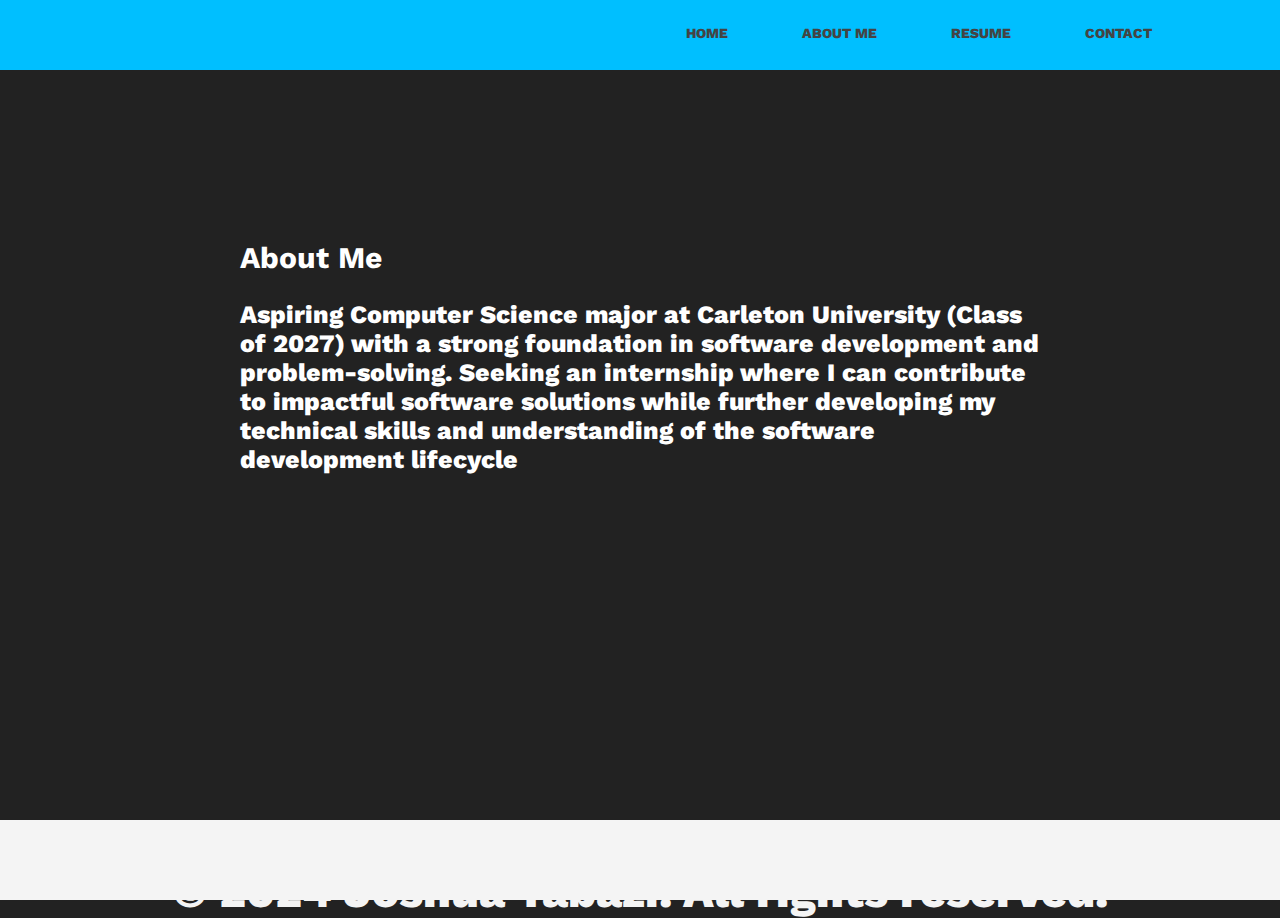
==== about.html @ 632f5064 "Add files via upload" ====
<!DOCTYPE html>
<html lang="en">
<head>
    <meta charset="UTF-8">
    <meta name="viewport" content="width=device-width, initial-scale=1.0">
    <title>Joshua Tabazi</title>
    <link rel="stylesheet" href="styles.css">
</head>
<body>
    <header>
        <header>
            <div class="container">
                <nav>
                    <ul>
                        <li><a href="index.html">Home</a></li>
                        <li><a href="about.html">About Me</a></li>
                        <li><a href="resume.html">Resume</a></li>
                        <li><a href="contact.html">Contact</a></li>
                    </ul>
                </nav>
            </div>
        </header>
        
    </header>

    <div class="container">
        <section id="welcome-section">
            <h1>About Me</h1>
            <p class = "about-page">Aspiring Computer Science major at Carleton University (Class of 2027) with a strong foundation in software
                development and problem-solving. Seeking an internship where I can contribute to impactful software solutions
                while further developing my technical skills and understanding of the software development lifecycle</p>
        </section>
    </div>

    <footer class="white-banner">
        
        <p>© 2024 Joshua Tabazi. All rights reserved.</p>
    </footer>
</body>
</html>
---- styles.css ----
@import url('https://fonts.googleapis.com/css?family=Work+Sans:400,600');


body {
    margin: 0;
    background: #222; 
    font-family: 'Work Sans', sans-serif;
    font-weight: 800;
    color: #fff; 
    display: flex;
    flex-direction: column;
    justify-content: center; 
    height: 100vh; 
}

h1{
    font-size: 30px;
}

p{
    font-size: 45px;
}

.about-page{
    font-size: 25px;
}

.resume{
    font-size: 30px;
}

#welcome-section {
    text-align: left; 
    padding-top: 150px;
    padding-left: -50px; 
    margin: 0 auto; 
    max-width: 800px; 
}


.container {
    width: 80%;
    margin: 0 auto;
}

header, footer {
    flex-shrink: 0; 
}

.container {
    flex-grow: 1; 
}

/* Header */
header {
    background: #00BFFF; 
    height: 70px;
}

header::after {
    content: '';
    display: table;
    clear: both;
}

.logo {
    float: left;
    padding: 10px 0;
}

/* Navigation */
nav {
    float: right;
}

nav ul {
    margin: 0;
    padding: 0;
    list-style: none;
}

nav li {
    display: inline-block;
    margin-left: 70px;
    padding-top: 23px;
    position: relative;
}

nav a {
    color: #444; 
    text-decoration: none;
    text-transform: uppercase;
    font-size: 14px;
}

nav a:hover {
    color: #000; 
}

nav a::before {
    content: '';
    display: block;
    height: 5px;
    background-color: #444;
    position: absolute;
    top: 0;
    width: 0%;
    transition: all ease-in-out 250ms;
}

nav a:hover::before {
    width: 100%;
}

.footer-logos {
    text-align: center;
    padding: 20px;
    position: absolute;
    bottom: 0;
    width: 100%;
    background-color: #f4f4f4;
}

.footer-logos a img {
    height: 40px; 
    margin: 0 50px; 
}

.white-banner {
    background-color: #f4f4f4; 
    color: #f4f4f4; 
    text-align: center; 
    padding: 0px 0; 
    height: 80px;
    width: 100%; 
   
}
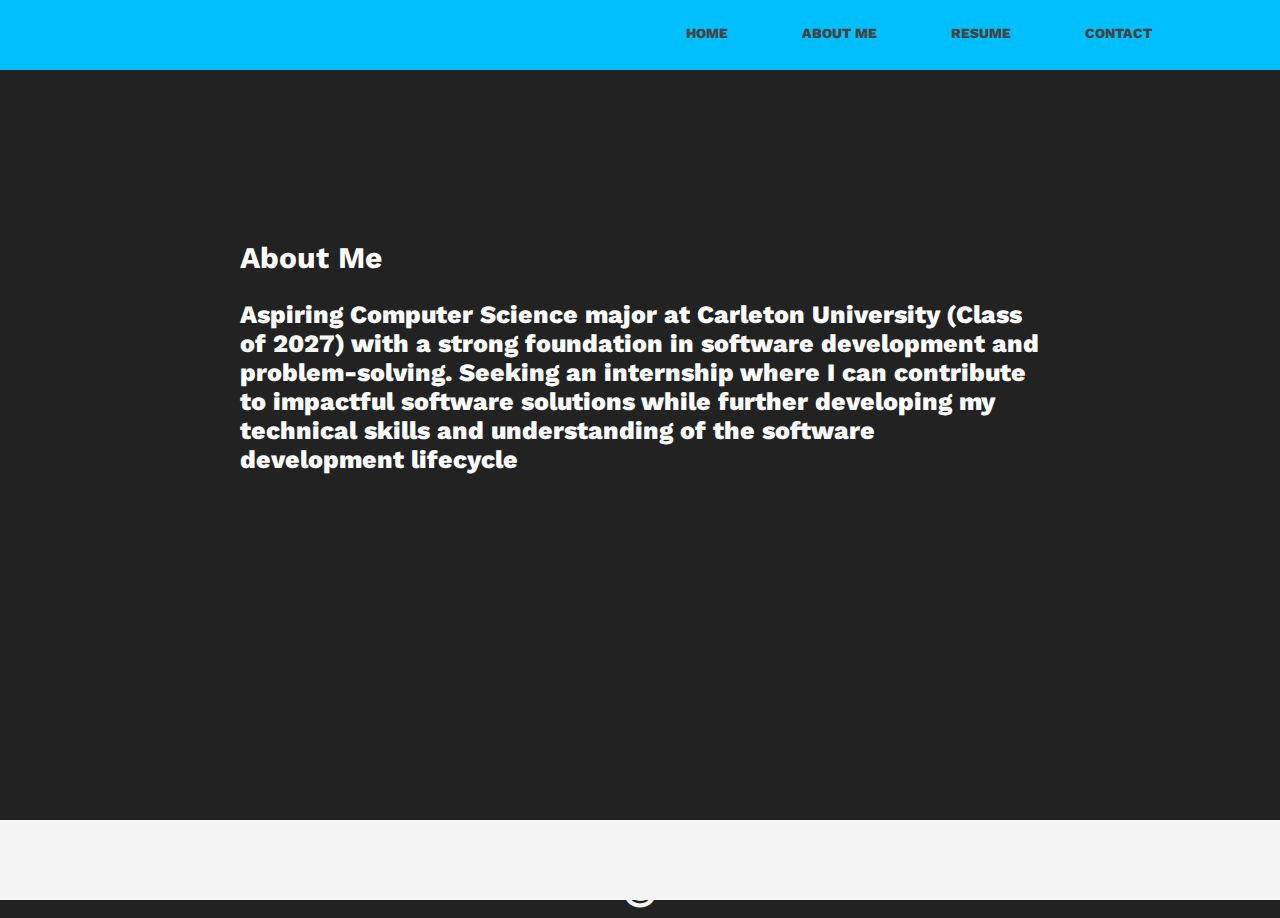
==== commit a7b0df8b: "Update about.html" ====
--- a/about.html
+++ b/about.html
@@ -34,7 +34,7 @@
 
     <footer class="white-banner">
         
-        <p>© 2024 Joshua Tabazi. All rights reserved.</p>
+        <p>© </p>
     </footer>
 </body>
 </html>
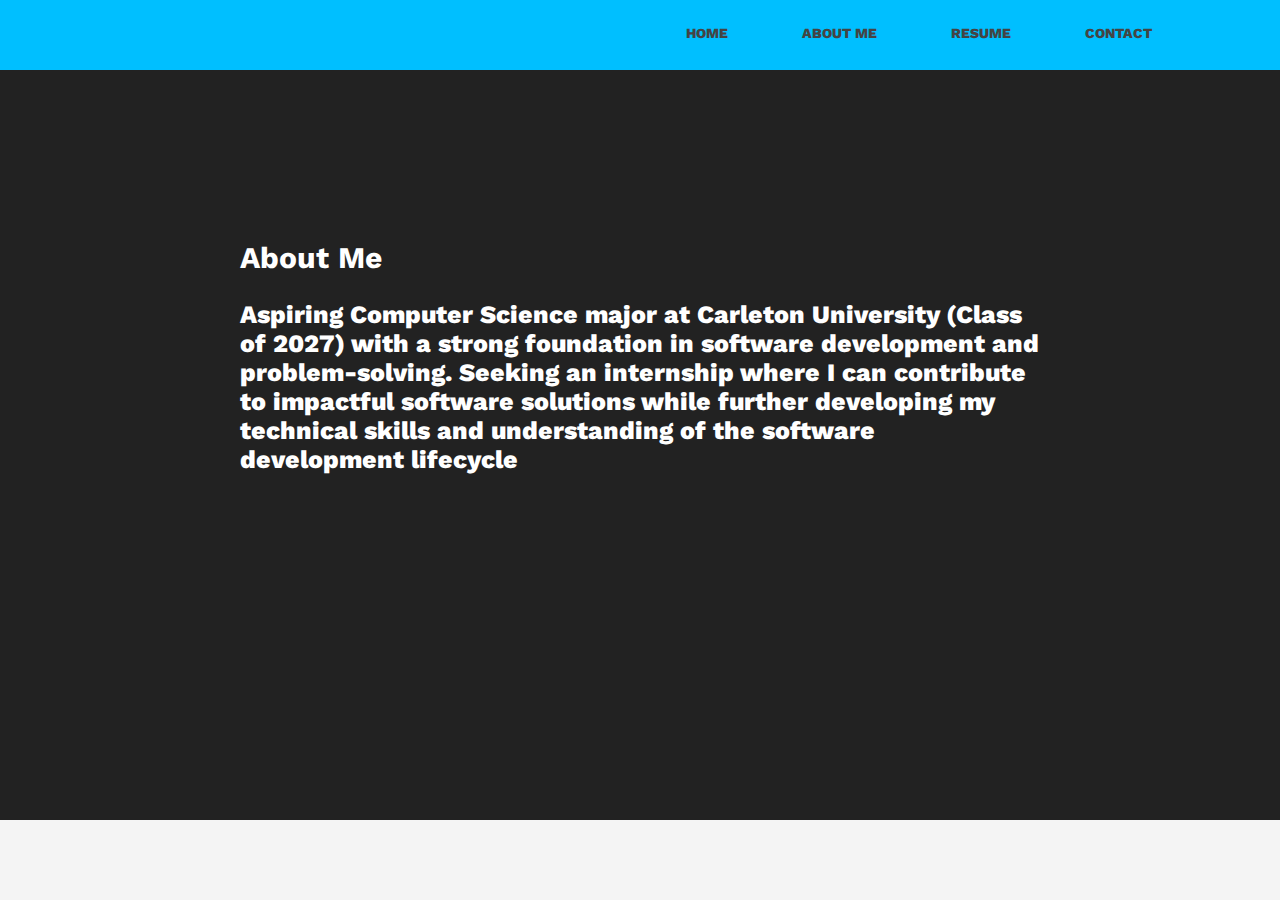
==== commit fa1903ea: "Update about.html" ====
--- a/about.html
+++ b/about.html
@@ -34,7 +34,7 @@
 
     <footer class="white-banner">
         
-        <p>© </p>
+        <p> </p>
     </footer>
 </body>
 </html>
